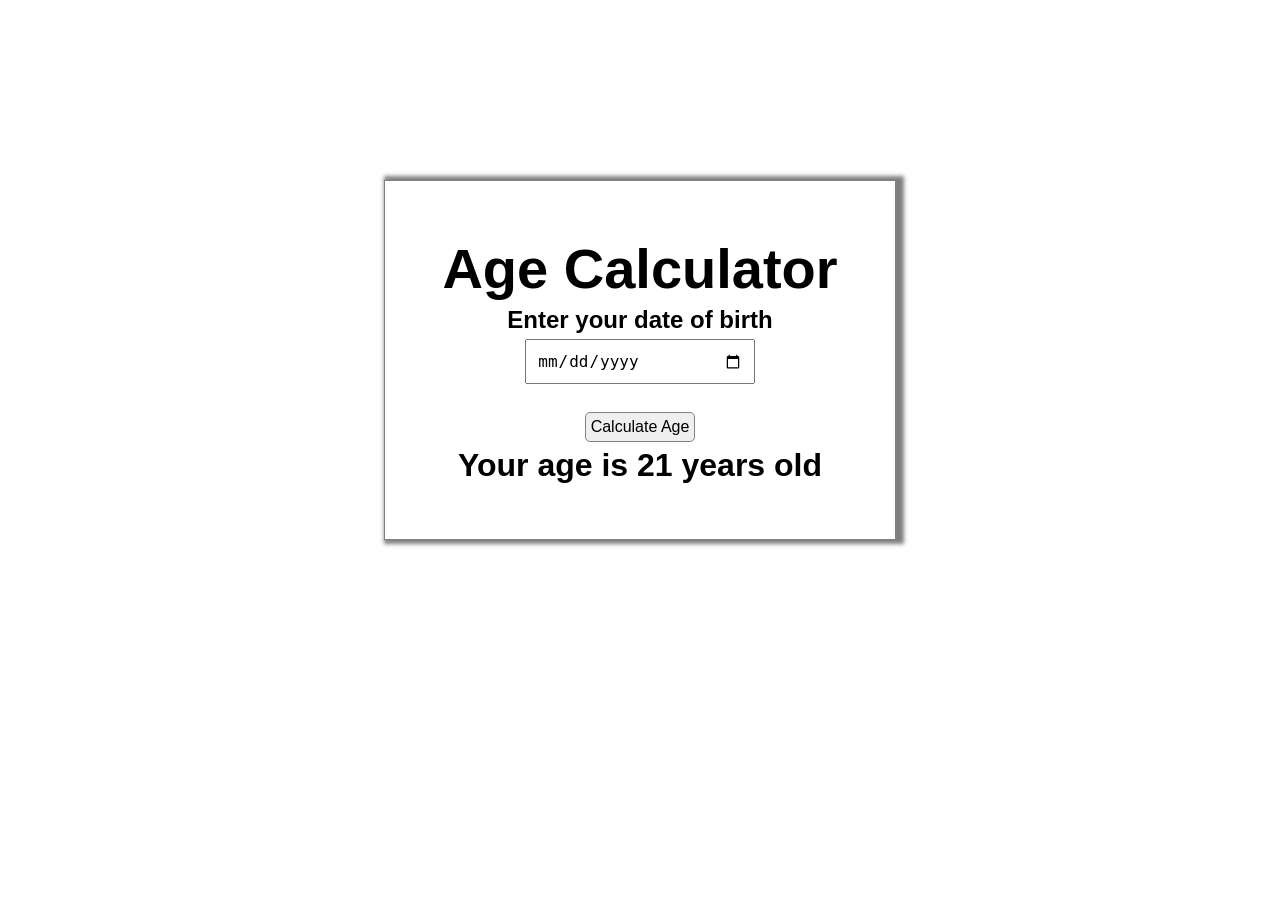
==== age-calculator/index.html @ 54367b68 "my new project age calculator" ====
<!DOCTYPE html>
<html lang="en">

<head>
    <meta charset="UTF-8">
    <meta name="viewport" content="width=device-width, initial-scale=1.0">
    <title>Age-Calculator</title>
    <link rel="stylesheet" href="style.css">
</head>

<body>
    <div class="main">
        <div class="calculator">
            <h1>Age Calculator</h1>
            <h4>Enter your date of birth </h4>
            <input type="date"><br>
            <button class="btn">Calculate Age</button>
            <h2>Your age is 21 years old</h2>
        </div>
    </div>

    <script src="script.js"></script>
</body>

</html>
---- age-calculator/style.css ----
*{
    margin: 0;
    padding: 0;
    box-sizing: border-box;
   
}

.main{
    display: flex;
    align-items: center;
    justify-content: center;
    margin-top: 20vh;
}

.calculator{
    display: flex;
    align-items: center;
    justify-content: center;
    flex-direction: column;
    height: 40vh;
    width: 40vw;
    box-shadow: 4px 0px 4px 4px rgba(0, 0, 0, 0.5);
    gap: 5px;
    border: 1px solid gray;
}

.calculator h1{
    font-size: 3.5rem;
    font-family: Arial, Helvetica, sans-serif;
}

.calculator input {
    width: 45%;
    padding: 10px;
    font-size: 1rem;
}

.calculator .btn{
    padding: 5px;
    border: 1px solid gray;
    border-radius: 5px;
    cursor: pointer;
    font-size: 1rem;
}

.calculator h4{
    font-size: 1.5rem;
    font-family: Arial, Helvetica, sans-serif;
}

.calculator h2{
    font-size: 2rem ;
    font-family: Arial, Helvetica, sans-serif;
}
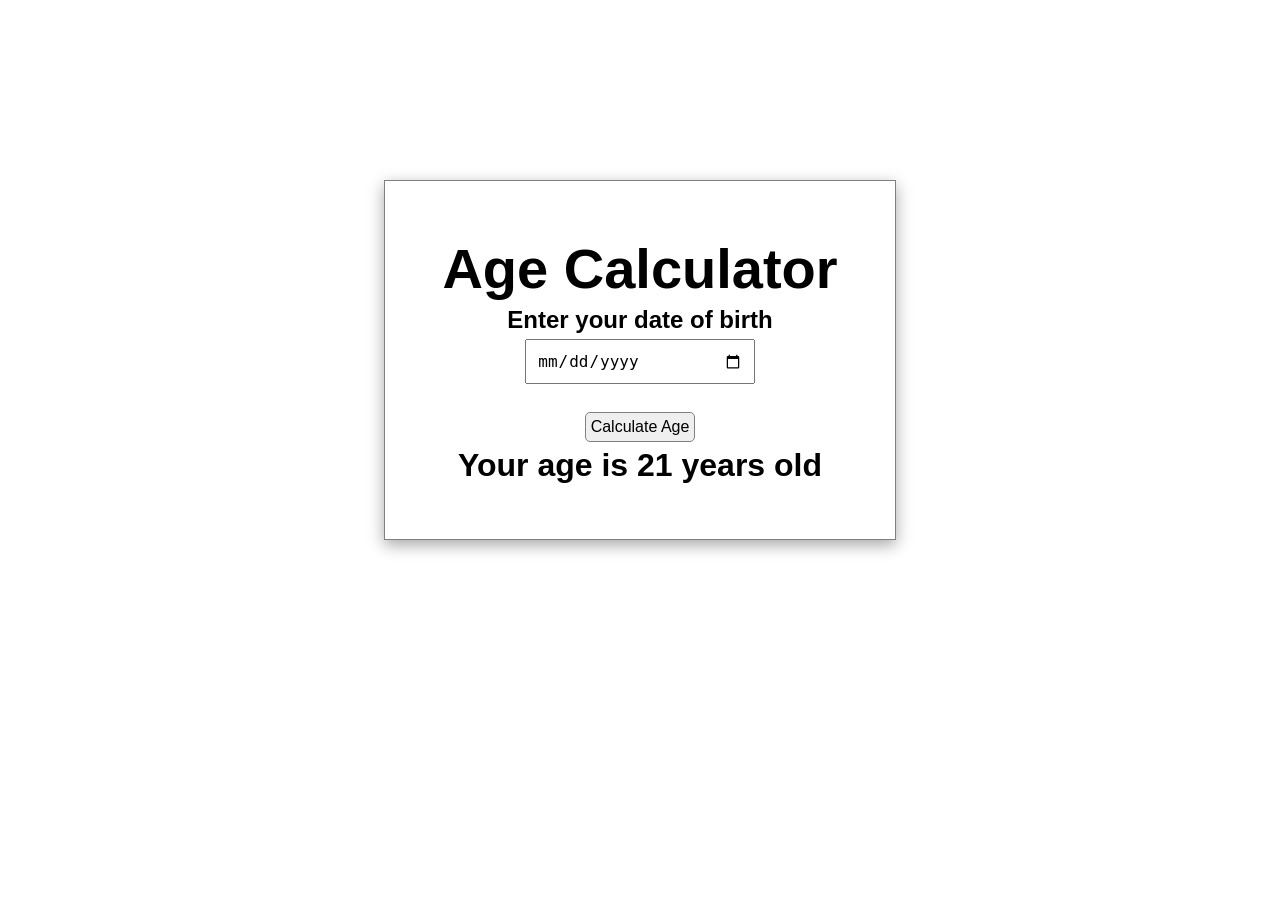
==== commit 92661502: "add my new currection age calculator project" ====
--- a/age-calculator/index.html
+++ b/age-calculator/index.html
@@ -13,7 +13,7 @@
         <div class="calculator">
             <h1>Age Calculator</h1>
             <h4>Enter your date of birth </h4>
-            <input type="date"><br>
+            <input type="date" class="user-date"><br>
             <button class="btn">Calculate Age</button>
             <h2>Your age is 21 years old</h2>
         </div>
--- a/age-calculator/style.css
+++ b/age-calculator/style.css
@@ -19,7 +19,7 @@
     flex-direction: column;
     height: 40vh;
     width: 40vw;
-    box-shadow: 4px 0px 4px 4px rgba(0, 0, 0, 0.5);
+    box-shadow: rgba(0, 0, 0, 0.35) 0px 5px 15px;
     gap: 5px;
     border: 1px solid gray;
 }
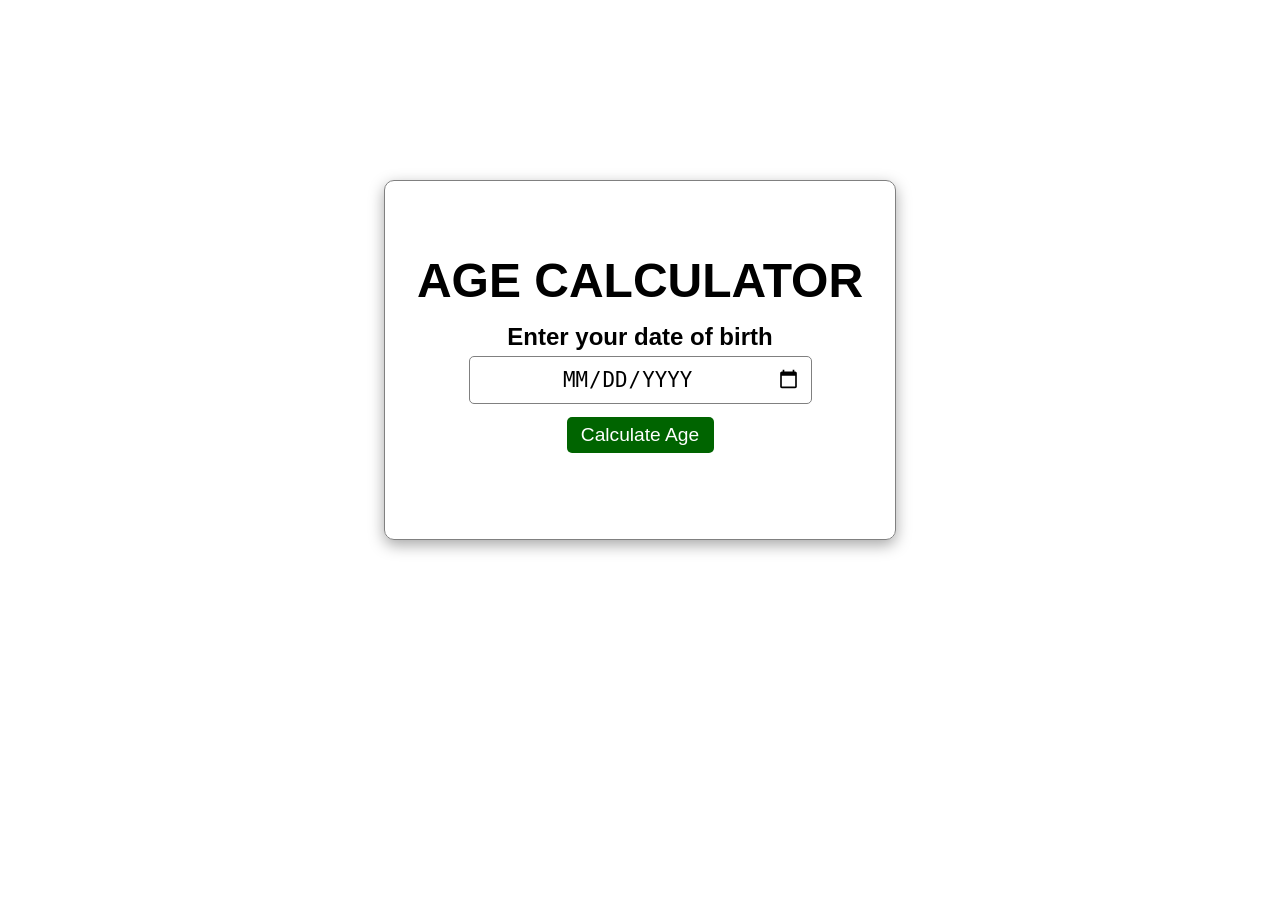
==== commit b1519857: "modify the css style" ====
--- a/age-calculator/index.html
+++ b/age-calculator/index.html
@@ -12,10 +12,13 @@
     <div class="main">
         <div class="calculator">
             <h1>Age Calculator</h1>
-            <h4>Enter your date of birth </h4>
-            <input type="date" class="user-date"><br>
+            <h4>Enter your date of birth</h4>
+            
+            <input type="date" class="user-date">
+            
             <button class="btn">Calculate Age</button>
-            <h2>Your age is 21 years old</h2>
+            
+            <h2 id="result-message"></h2>
         </div>
     </div>
 
--- a/age-calculator/style.css
+++ b/age-calculator/style.css
@@ -19,28 +19,46 @@
     flex-direction: column;
     height: 40vh;
     width: 40vw;
-    box-shadow: rgba(0, 0, 0, 0.35) 0px 5px 15px;
     gap: 5px;
     border: 1px solid gray;
+    box-shadow: rgba(0, 0, 0, 0.35)0px 5px 15px;
+    border-radius:10px;
+    padding: 10px;
+    
 }
 
 .calculator h1{
-    font-size: 3.5rem;
+    font-size: 3rem;
     font-family: Arial, Helvetica, sans-serif;
+    text-transform:uppercase;
+    margin-bottom: 10px;
 }
 
 .calculator input {
-    width: 45%;
+    width: 70%;
     padding: 10px;
-    font-size: 1rem;
+    font-size: 1.3rem;
+    border-radius: 5px;
+    border:1px solid gray;
+    text-align: center;
+    outline:none;
+    text-transform:uppercase;
+    
 }
 
+
+
 .calculator .btn{
-    padding: 5px;
+    padding: 7px;
     border: 1px solid gray;
     border-radius: 5px;
     cursor: pointer;
-    font-size: 1rem;
+    font-size: 1.2rem;
+    margin-top: 8px;
+    background-color:#006400;
+    border:none;
+    color:white;
+    width: 30%;
 }
 
 .calculator h4{
@@ -50,5 +68,7 @@
 
 .calculator h2{
     font-size: 2rem ;
+    text-transform:uppercase;
+    margin-top: 10px;
     font-family: Arial, Helvetica, sans-serif;
 }
